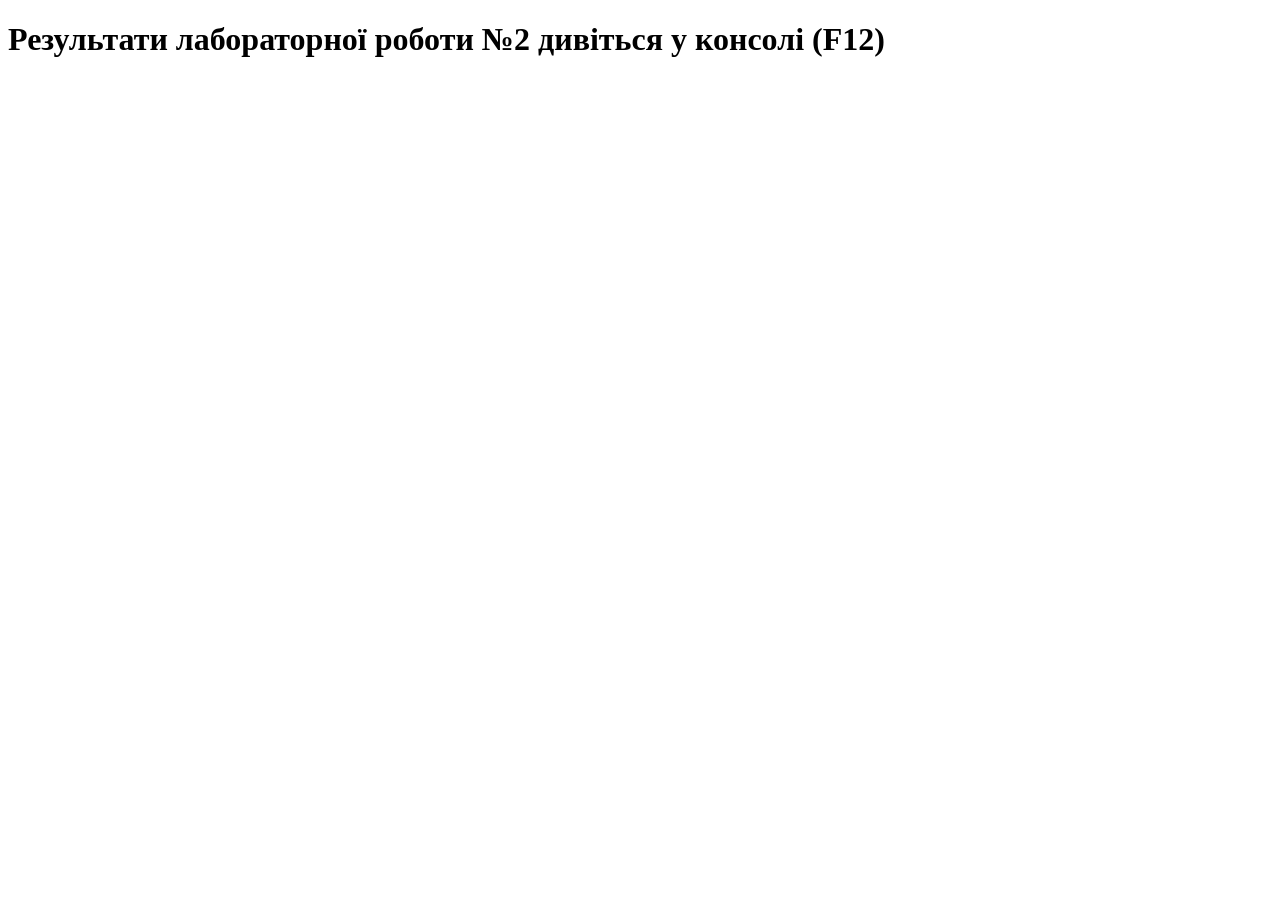
==== lab2/index.html @ cc57b7ff "Update and rename index.html to index.html" ====
<!DOCTYPE html>
<html lang="uk">
<head>
    <meta charset="UTF-8">
    <title>Лабораторна робота №2</title>
</head>
<body>
    <h1>Результати лабораторної роботи №2 дивіться у консолі (F12)</h1>

    <script>
        // --- 1.2.3 Об'єкт car1 ---
        var car1 = new Object();
        car1.color = "Red";
        car1.maxSpeed = 220;
        car1.driver = {
            name: "Твоє Прізвище та Ім'я",
            category: "C",
            "personal limitations": "No driving at night"
        };
        car1.tuning = true;
        car1["number of accidents"] = 0;

        // --- 1.2.4 Об'єкт car2 ---
        var car2 = {
            color: "Blue",
            maxSpeed: 190,
            driver: {
                name: "Твоє Прізвище та Ім'я",
                category: "B",
                "personal limitations": null
            },
            tuning: false,
            "number of accidents": 2
        };

        // --- 1.2.5 - 1.2.6 Методи drive ---
        car1.drive = function() {
            console.log("I am not driving at night");
        };
        car2.drive = function() {
            console.log("I can drive anytime");
        };

        console.log("--- Перевірка Кроку 1 ---");
        car1.drive();
        car2.drive();

        // --- 1.2.7 Конструктор Truck ---
        function Truck(color, weight, avgSpeed, brand, model) {
            this.color = color;
            this.weight = weight;
            this.avgSpeed = avgSpeed;
            this.brand = brand;
            this.model = model;

            // 1.2.9 Метод trip
            this.trip = function() {
                if (!this.driver) {
                    console.log("No driver assigned");
                } else {
                    var msg = "Driver " + this.driver.name;
                    msg += this.driver.nightDriving ? " drives at night" : " does not drive at night";
                    msg += " and has " + this.driver.experience + " years of experience";
                    console.log(msg);
                }
            };
        }

        // 1.2.8 Метод AssignDriver через prototype
        Truck.prototype.AssignDriver = function(name, nightDriving, experience) {
            this.driver = {
                name: name,
                nightDriving: nightDriving,
                experience: experience
            };
        };

        // 1.2.10 Створення об'єктів Truck
        var truck1 = new Truck("White", 8000, 70, "MAN", "TGX");
        var truck2 = new Truck("Yellow", 5500, 85, "Mercedes", "Actros");

        truck1.AssignDriver("Олександр Іванов", true, 5);
        truck2.AssignDriver("Дмитро Петренко", false, 2);

        console.log("--- Перевірка Кроку 2 ---");
        truck1.trip();
        truck2.trip();
    </script>
</body>
</html>
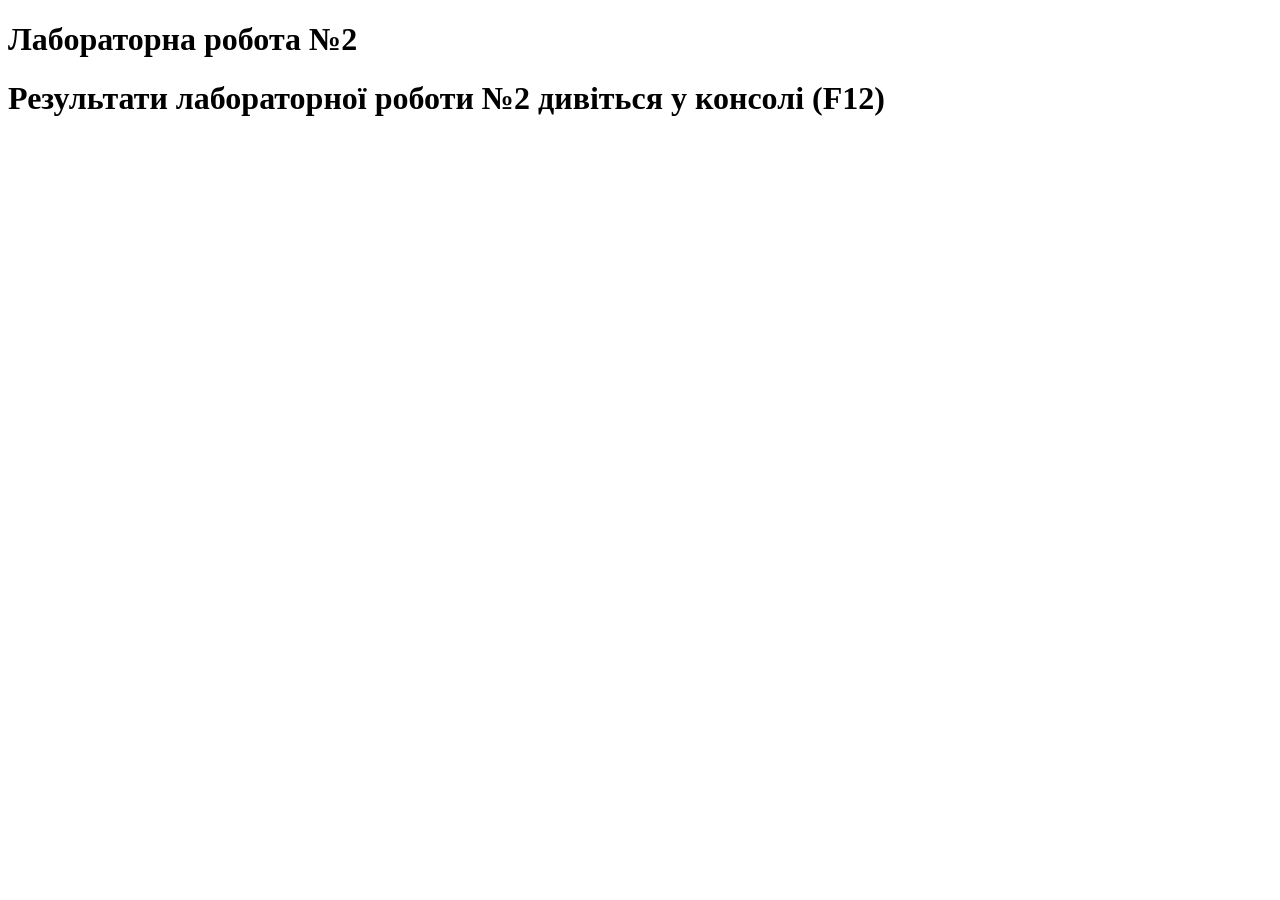
==== commit c270c8f3: "Update index.html" ====
--- a/lab2/index.html
+++ b/lab2/index.html
@@ -5,86 +5,8 @@
     <title>Лабораторна робота №2</title>
 </head>
 <body>
+    <h1>Лабораторна робота №2</h1>
     <h1>Результати лабораторної роботи №2 дивіться у консолі (F12)</h1>
-
-    <script>
-        // --- 1.2.3 Об'єкт car1 ---
-        var car1 = new Object();
-        car1.color = "Red";
-        car1.maxSpeed = 220;
-        car1.driver = {
-            name: "Твоє Прізвище та Ім'я",
-            category: "C",
-            "personal limitations": "No driving at night"
-        };
-        car1.tuning = true;
-        car1["number of accidents"] = 0;
-
-        // --- 1.2.4 Об'єкт car2 ---
-        var car2 = {
-            color: "Blue",
-            maxSpeed: 190,
-            driver: {
-                name: "Твоє Прізвище та Ім'я",
-                category: "B",
-                "personal limitations": null
-            },
-            tuning: false,
-            "number of accidents": 2
-        };
-
-        // --- 1.2.5 - 1.2.6 Методи drive ---
-        car1.drive = function() {
-            console.log("I am not driving at night");
-        };
-        car2.drive = function() {
-            console.log("I can drive anytime");
-        };
-
-        console.log("--- Перевірка Кроку 1 ---");
-        car1.drive();
-        car2.drive();
-
-        // --- 1.2.7 Конструктор Truck ---
-        function Truck(color, weight, avgSpeed, brand, model) {
-            this.color = color;
-            this.weight = weight;
-            this.avgSpeed = avgSpeed;
-            this.brand = brand;
-            this.model = model;
-
-            // 1.2.9 Метод trip
-            this.trip = function() {
-                if (!this.driver) {
-                    console.log("No driver assigned");
-                } else {
-                    var msg = "Driver " + this.driver.name;
-                    msg += this.driver.nightDriving ? " drives at night" : " does not drive at night";
-                    msg += " and has " + this.driver.experience + " years of experience";
-                    console.log(msg);
-                }
-            };
-        }
-
-        // 1.2.8 Метод AssignDriver через prototype
-        Truck.prototype.AssignDriver = function(name, nightDriving, experience) {
-            this.driver = {
-                name: name,
-                nightDriving: nightDriving,
-                experience: experience
-            };
-        };
-
-        // 1.2.10 Створення об'єктів Truck
-        var truck1 = new Truck("White", 8000, 70, "MAN", "TGX");
-        var truck2 = new Truck("Yellow", 5500, 85, "Mercedes", "Actros");
-
-        truck1.AssignDriver("Олександр Іванов", true, 5);
-        truck2.AssignDriver("Дмитро Петренко", false, 2);
-
-        console.log("--- Перевірка Кроку 2 ---");
-        truck1.trip();
-        truck2.trip();
-    </script>
+    <script src="solution.js"></script>
 </body>
 </html>
